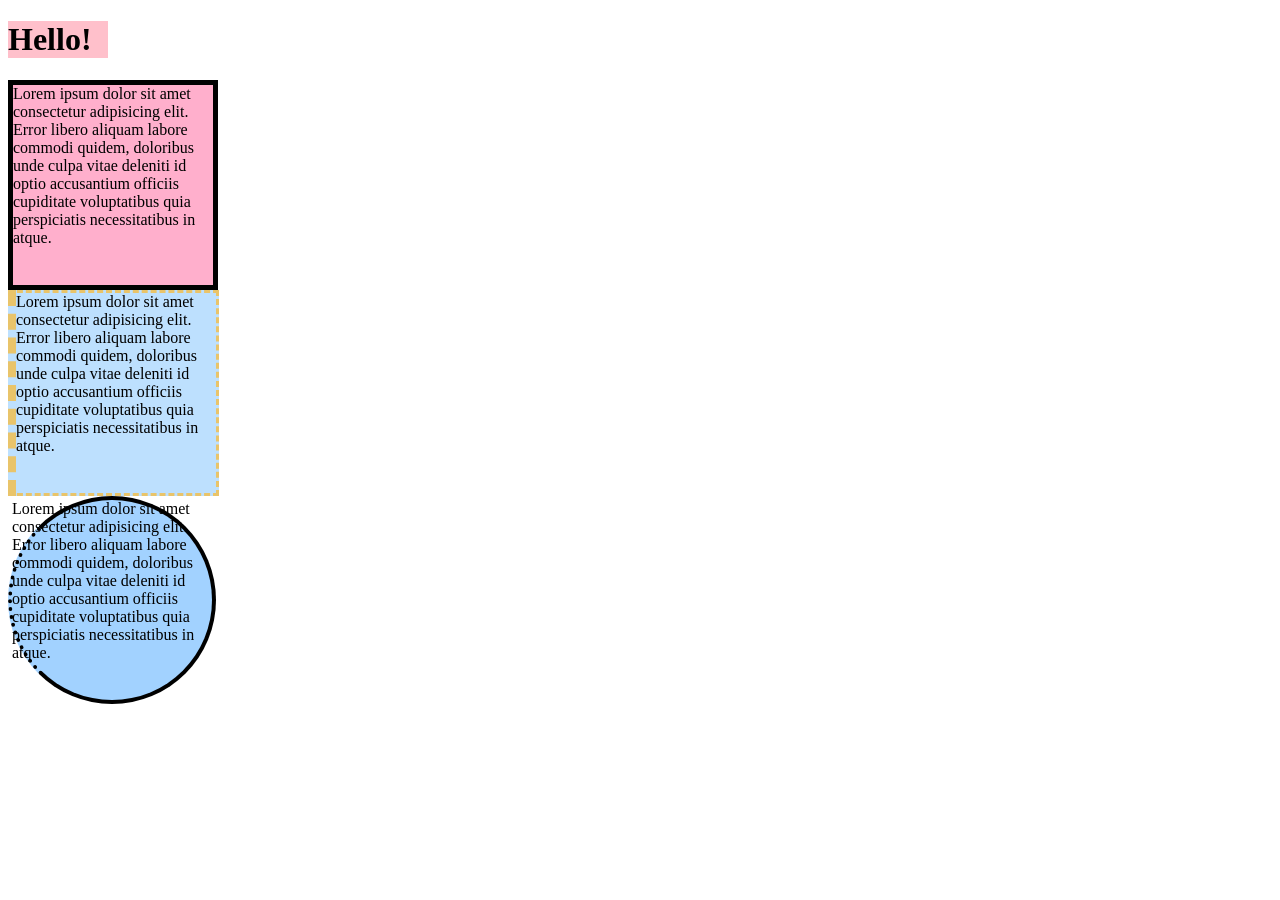
==== 02 learning CSS/4. box model/index.html @ fb0d5675 "created a new repository" ====
<!DOCTYPE html>
<html lang="en">

<head>
    <meta charset="UTF-8">
    <meta http-equiv="X-UA-Compatible" content="IE=edge">
    <meta name="viewport" content="width=device-width, initial-scale=1.0">
    <link rel="stylesheet" href="styles.css">
    <title>Model Demo</title>
</head>

<body>
    <h1>Hello!</h1>
    <div id="one">Lorem ipsum dolor sit amet consectetur adipisicing elit. Error libero aliquam labore commodi quidem, doloribus
        unde culpa vitae deleniti id optio accusantium officiis cupiditate voluptatibus quia perspiciatis necessitatibus
        in atque.</div>
    <div id="two">Lorem ipsum dolor sit amet consectetur adipisicing elit. Error libero aliquam labore commodi quidem, doloribus
        unde culpa vitae deleniti id optio accusantium officiis cupiditate voluptatibus quia perspiciatis necessitatibus
        in atque.</div>
    <div id="three">Lorem ipsum dolor sit amet consectetur adipisicing elit. Error libero aliquam labore commodi quidem, doloribus
        unde culpa vitae deleniti id optio accusantium officiis cupiditate voluptatibus quia perspiciatis necessitatibus
        in atque.</div>

</body>

</html>
---- 02 learning CSS/4. box model/styles.css ----
div {
    width: 200px;
    height: 200px;
}

h1 {
    background-color: pink;
    width: 100px;
}

#one {
    background-color: #ffafcc;
    border-width: 5px;
    border-color: black;
    border-style: solid;
    /* box-sizing: border-box; */
}

#two {
    background-color: #bde0fe;
    border-color: #e9c46a;
    border-width: 3px;
    border-style: dashed; 
    border-left-width: 8px;
}

#three {
    background-color: #a2d2ff;
    border: 4px solid black;
    border-left-style: dotted;
    border-radius: 50%;
}
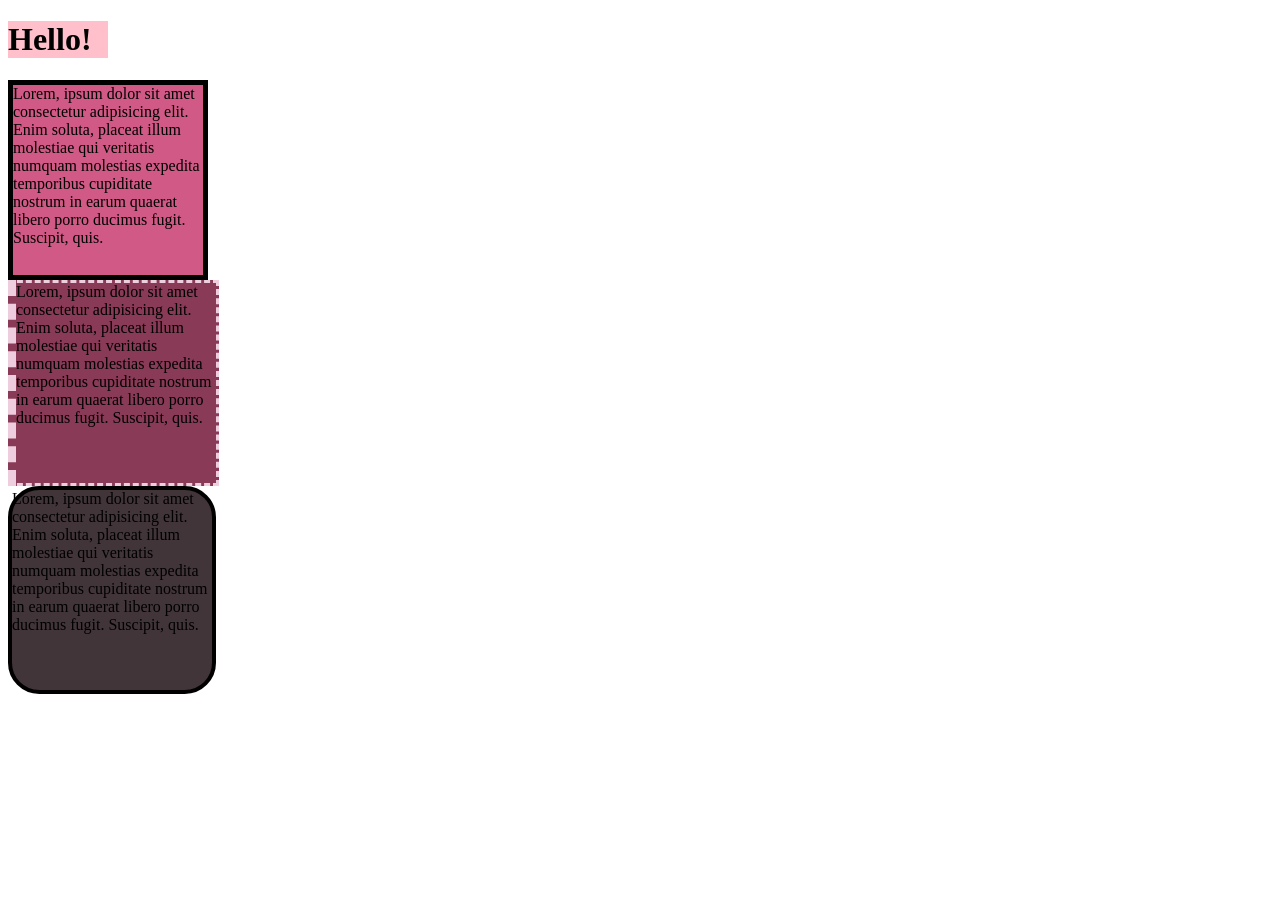
==== commit b01890dd: "started with box model in CSS" ====
--- a/02 learning CSS/4. box model/index.html
+++ b/02 learning CSS/4. box model/index.html
@@ -5,21 +5,24 @@
     <meta charset="UTF-8">
     <meta http-equiv="X-UA-Compatible" content="IE=edge">
     <meta name="viewport" content="width=device-width, initial-scale=1.0">
+    <title>Box Model Demo</title>
+
     <link rel="stylesheet" href="styles.css">
-    <title>Model Demo</title>
 </head>
 
 <body>
+
     <h1>Hello!</h1>
-    <div id="one">Lorem ipsum dolor sit amet consectetur adipisicing elit. Error libero aliquam labore commodi quidem, doloribus
-        unde culpa vitae deleniti id optio accusantium officiis cupiditate voluptatibus quia perspiciatis necessitatibus
-        in atque.</div>
-    <div id="two">Lorem ipsum dolor sit amet consectetur adipisicing elit. Error libero aliquam labore commodi quidem, doloribus
-        unde culpa vitae deleniti id optio accusantium officiis cupiditate voluptatibus quia perspiciatis necessitatibus
-        in atque.</div>
-    <div id="three">Lorem ipsum dolor sit amet consectetur adipisicing elit. Error libero aliquam labore commodi quidem, doloribus
-        unde culpa vitae deleniti id optio accusantium officiis cupiditate voluptatibus quia perspiciatis necessitatibus
-        in atque.</div>
+
+    <div id="one">Lorem, ipsum dolor sit amet consectetur adipisicing elit. Enim soluta, placeat illum molestiae qui veritatis
+        numquam molestias expedita temporibus cupiditate nostrum in earum quaerat libero porro ducimus fugit. Suscipit,
+        quis.</div>
+    <div id="two">Lorem, ipsum dolor sit amet consectetur adipisicing elit. Enim soluta, placeat illum molestiae qui veritatis
+        numquam molestias expedita temporibus cupiditate nostrum in earum quaerat libero porro ducimus fugit. Suscipit,
+        quis.</div>
+    <div id="three">Lorem, ipsum dolor sit amet consectetur adipisicing elit. Enim soluta, placeat illum molestiae qui veritatis
+        numquam molestias expedita temporibus cupiditate nostrum in earum quaerat libero porro ducimus fugit. Suscipit,
+        quis.</div>
 
 </body>
 
--- a/02 learning CSS/4. box model/styles.css
+++ b/02 learning CSS/4. box model/styles.css
@@ -9,25 +9,25 @@
 }
 
 #one {
-    background-color: #ffafcc;
+    background-color: #d15985;
     border-width: 5px;
     border-color: black;
     border-style: solid;
-    /* box-sizing: border-box; */
+    box-sizing: border-box; /* it makes the border fit in*/
 }
 
 #two {
-    background-color: #bde0fe;
-    border-color: #e9c46a;
+    background-color: #883a56;
+    border-color: #eecede;
     border-width: 3px;
-    border-style: dashed; 
+    border-style: dashed;
     border-left-width: 8px;
 }
 
 #three {
-    background-color: #a2d2ff;
+    background-color: #413539;
     border: 4px solid black;
-    border-left-style: dotted;
-    border-radius: 50%;
-}
-
+    /* border-left-style: dotted; */
+    /* border-radius: 52% 48% 79% 21% / 37% 67% 33% 63% ; */
+    border-radius: 15%;
+}
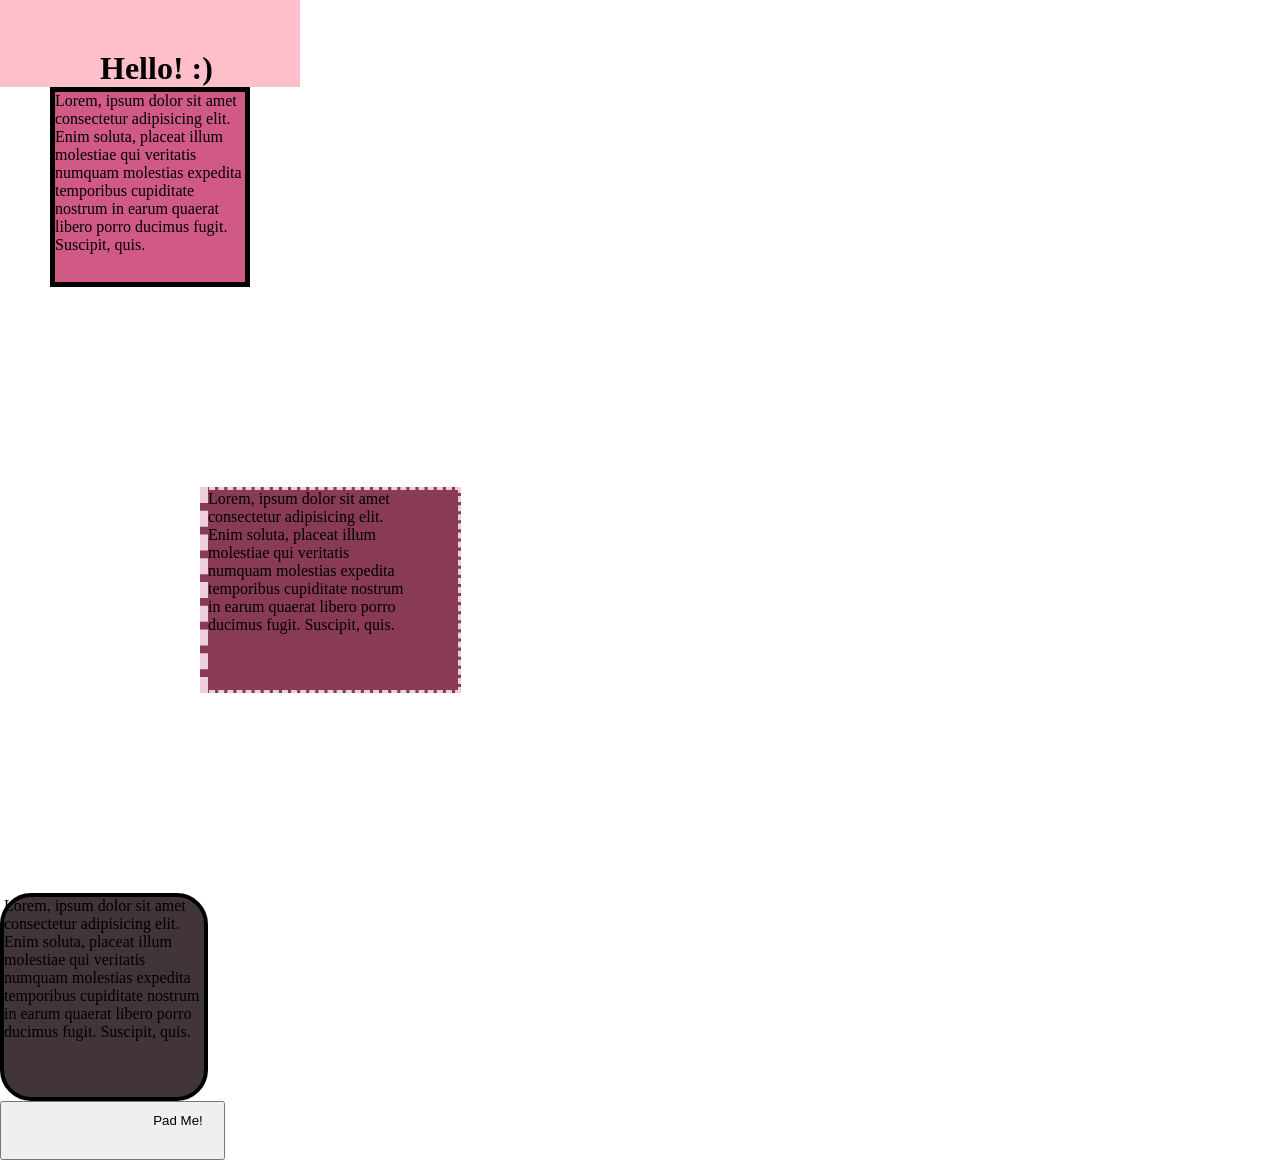
==== commit 0de1754e: "continued with box-model and started with units" ====
--- a/02 learning CSS/4. box model/index.html
+++ b/02 learning CSS/4. box model/index.html
@@ -12,7 +12,7 @@
 
 <body>
 
-    <h1>Hello!</h1>
+    <h1>Hello! <span>:)</span></h1>
 
     <div id="one">Lorem, ipsum dolor sit amet consectetur adipisicing elit. Enim soluta, placeat illum molestiae qui veritatis
         numquam molestias expedita temporibus cupiditate nostrum in earum quaerat libero porro ducimus fugit. Suscipit,
@@ -24,6 +24,8 @@
         numquam molestias expedita temporibus cupiditate nostrum in earum quaerat libero porro ducimus fugit. Suscipit,
         quis.</div>
 
+        <button>Pad Me!</button>
+
 </body>
 
 </html>
--- a/02 learning CSS/4. box model/styles.css
+++ b/02 learning CSS/4. box model/styles.css
@@ -1,3 +1,6 @@
+body {
+    margin: 0;
+}
 div {
     width: 200px;
     height: 200px;
@@ -5,8 +8,15 @@
 
 h1 {
     background-color: pink;
-    width: 100px;
+    width: 200px;
+    padding-left: 100px;
+    padding-top: 50px;
+    margin: 0;
 }
+
+/* span {
+    margin-left: 60px;
+} */
 
 #one {
     background-color: #d15985;
@@ -14,6 +24,8 @@
     border-color: black;
     border-style: solid;
     box-sizing: border-box; /* it makes the border fit in*/
+    margin-left: 50px;
+    margin-bottom: 100px;
 }
 
 #two {
@@ -22,6 +34,8 @@
     border-width: 3px;
     border-style: dashed;
     border-left-width: 8px;
+    padding-right: 50px;
+    margin: 200px;
 }
 
 #three {
@@ -30,4 +44,8 @@
     /* border-left-style: dotted; */
     /* border-radius: 52% 48% 79% 21% / 37% 67% 33% 63% ; */
     border-radius: 15%;
+}
+
+button {
+    padding: 10px 20px 30px 40mm;
 }
